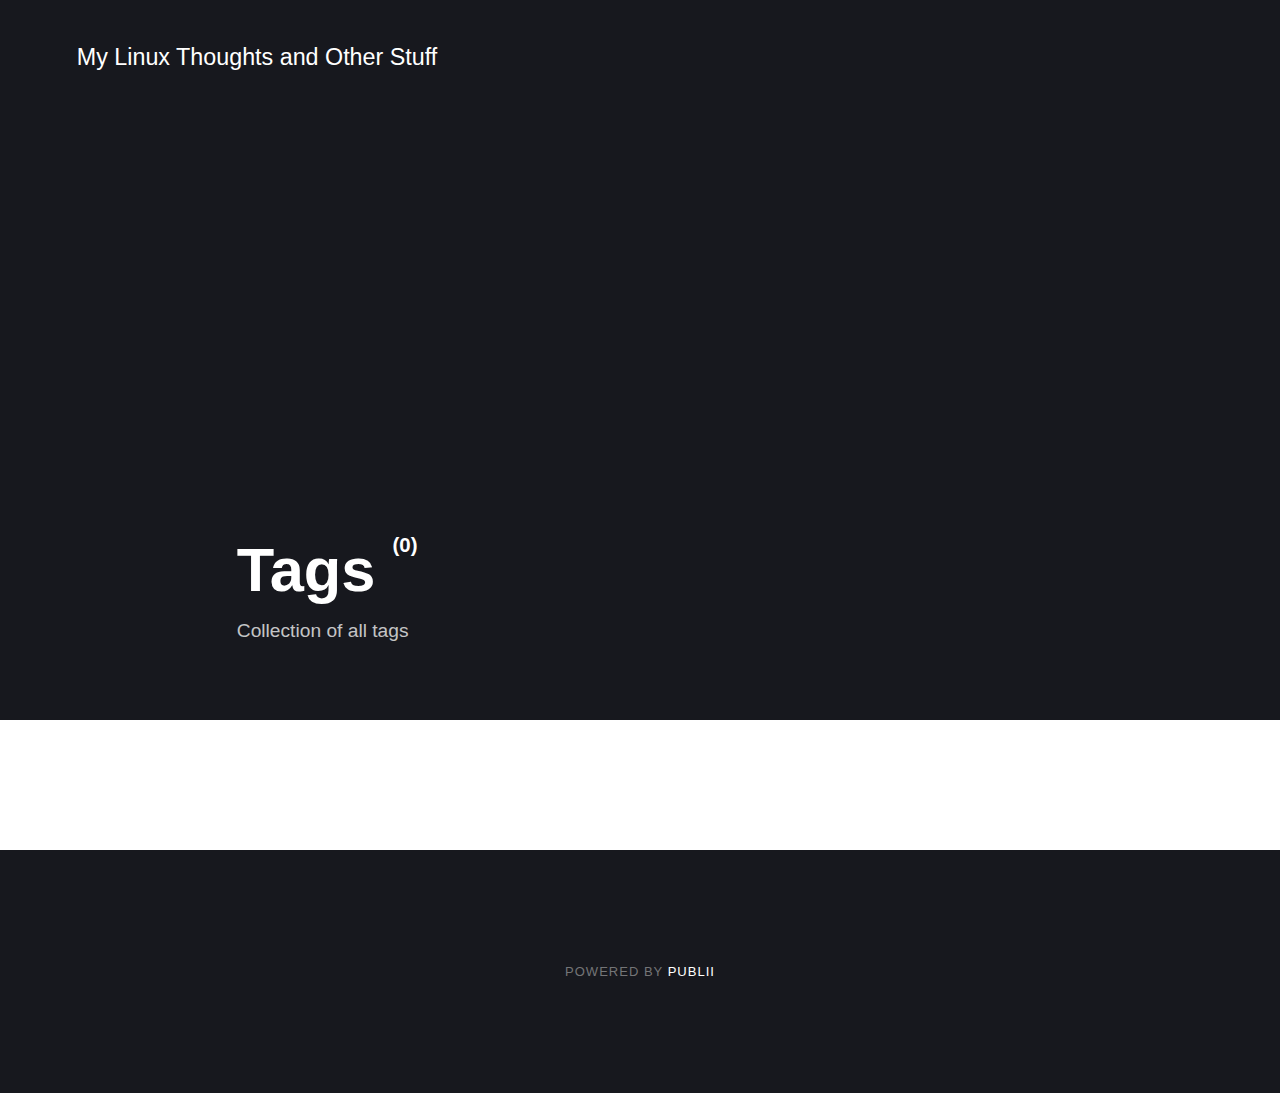
==== tags/index.html @ 91ae82e1 "Updated from Publii" ====
<!DOCTYPE html><html lang="en-us"><head><meta charset="utf-8"><meta http-equiv="X-UA-Compatible" content="IE=edge"><meta name="viewport" content="width=device-width,initial-scale=1"><title>All tags - My Linux Thoughts and Other Stuff</title><meta name="robots" content="noindex, follow"><meta name="generator" content="Publii Open-Source CMS for Static Site"><link rel="alternate" type="application/atom+xml" href="https://moltkex.github.io/publii-blog/feed.xml"><link rel="alternate" type="application/json" href="https://moltkex.github.io/publii-blog/feed.json"><meta property="og:title" content="My Linux Thoughts and Other Stuff"><meta property="og:site_name" content="My Linux Thoughts and Other Stuff"><meta property="og:description" content=""><meta property="og:url" content="https://moltkex.github.io/publii-blog/tags/"><meta property="og:type" content="website"><style>:root{--body-font:-apple-system,BlinkMacSystemFont,"Segoe UI",Roboto,Oxygen,Ubuntu,Cantarell,"Fira Sans","Droid Sans","Helvetica Neue",Arial,sans-serif,"Apple Color Emoji","Segoe UI Emoji","Segoe UI Symbol";--heading-font:-apple-system,BlinkMacSystemFont,"Segoe UI",Roboto,Oxygen,Ubuntu,Cantarell,"Fira Sans","Droid Sans","Helvetica Neue",Arial,sans-serif,"Apple Color Emoji","Segoe UI Emoji","Segoe UI Symbol";--logo-font:-apple-system,BlinkMacSystemFont,"Segoe UI",Roboto,Oxygen,Ubuntu,Cantarell,"Fira Sans","Droid Sans","Helvetica Neue",Arial,sans-serif,"Apple Color Emoji","Segoe UI Emoji","Segoe UI Symbol";--menu-font:-apple-system,BlinkMacSystemFont,"Segoe UI",Roboto,Oxygen,Ubuntu,Cantarell,"Fira Sans","Droid Sans","Helvetica Neue",Arial,sans-serif,"Apple Color Emoji","Segoe UI Emoji","Segoe UI Symbol"}</style><link rel="stylesheet" href="https://moltkex.github.io/publii-blog/assets/css/style.css?v=1d9126d5c592483966037cf187b30969"><script type="application/ld+json">{"@context":"http://schema.org","@type":"Organization","name":"My Linux Thoughts and Other Stuff","url":"https://moltkex.github.io/publii-blog/"}</script></head><body><div class="site-container"><header class="top" id="js-header"><a class="logo" href="https://moltkex.github.io/publii-blog/">My Linux Thoughts and Other Stuff</a></header><main><div class="hero"><header class="hero__content"><div class="wrapper"><h1>Tags <sup>(0)</sup></h1><p>Collection of all tags</p></div></header></div><div class="wrapper"><ul class="feed feed--grid"></ul></div></main><footer class="footer"><div class="footer__copyright">Powered by <a href="https://getpublii.com" target="_blank" rel="nofollow noopener">Publii</a></div><button class="footer__bttop js-footer__bttop" aria-label="Back to top"><svg><title>Back to top</title><use xlink:href="https://moltkex.github.io/publii-blog/assets/svg/svg-map.svg#toparrow"/></svg></button></footer></div><script>window.publiiThemeMenuConfig = {    
        mobileMenuMode: 'sidebar',
        animationSpeed: 300,
        submenuWidth: 'auto',
        doubleClickTime: 500,
        mobileMenuExpandableSubmenus: true, 
        relatedContainerForOverlayMenuSelector: '.top',
   };</script><script defer="defer" src="https://moltkex.github.io/publii-blog/assets/js/scripts.min.js?v=f4c4d35432d0e17d212f2fae4e0f8247"></script><script>var images = document.querySelectorAll('img[loading]');

        for (var i = 0; i < images.length; i++) {
            if (images[i].complete) {
                images[i].classList.add('is-loaded');
            } else {
                images[i].addEventListener('load', function () {
                    this.classList.add('is-loaded');
                }, false);
            }
        }</script></body></html>
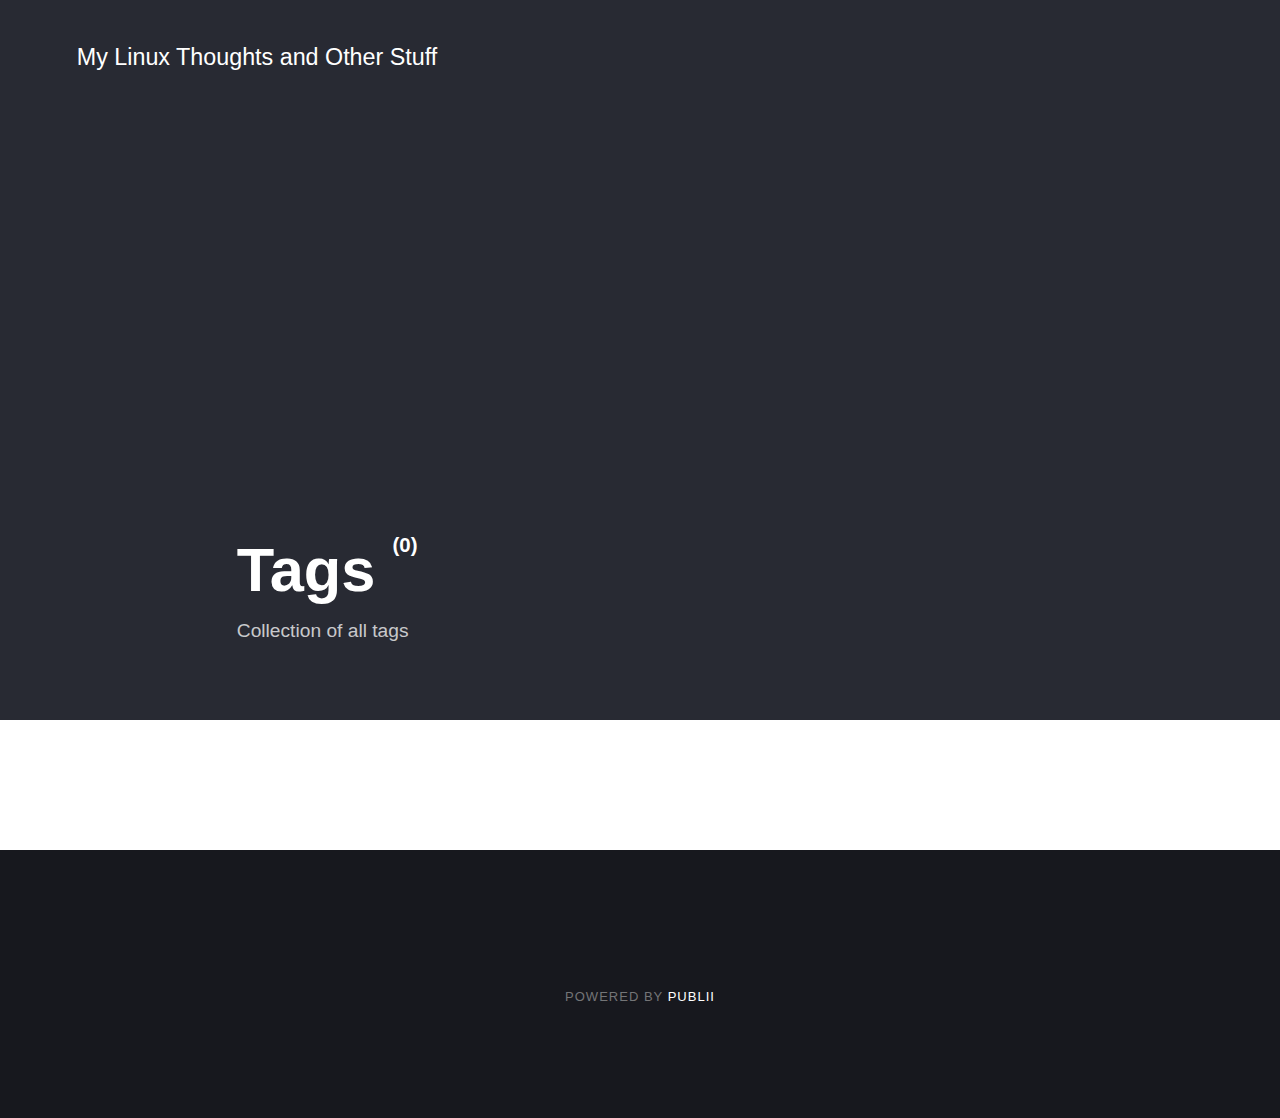
==== commit 1869225e: "Updated from Publii" ====
--- a/tags/index.html
+++ b/tags/index.html
@@ -1,4 +1,4 @@
-<!DOCTYPE html><html lang="en-us"><head><meta charset="utf-8"><meta http-equiv="X-UA-Compatible" content="IE=edge"><meta name="viewport" content="width=device-width,initial-scale=1"><title>All tags - My Linux Thoughts and Other Stuff</title><meta name="robots" content="noindex, follow"><meta name="generator" content="Publii Open-Source CMS for Static Site"><link rel="alternate" type="application/atom+xml" href="https://moltkex.github.io/publii-blog/feed.xml"><link rel="alternate" type="application/json" href="https://moltkex.github.io/publii-blog/feed.json"><meta property="og:title" content="My Linux Thoughts and Other Stuff"><meta property="og:site_name" content="My Linux Thoughts and Other Stuff"><meta property="og:description" content=""><meta property="og:url" content="https://moltkex.github.io/publii-blog/tags/"><meta property="og:type" content="website"><style>:root{--body-font:-apple-system,BlinkMacSystemFont,"Segoe UI",Roboto,Oxygen,Ubuntu,Cantarell,"Fira Sans","Droid Sans","Helvetica Neue",Arial,sans-serif,"Apple Color Emoji","Segoe UI Emoji","Segoe UI Symbol";--heading-font:-apple-system,BlinkMacSystemFont,"Segoe UI",Roboto,Oxygen,Ubuntu,Cantarell,"Fira Sans","Droid Sans","Helvetica Neue",Arial,sans-serif,"Apple Color Emoji","Segoe UI Emoji","Segoe UI Symbol";--logo-font:-apple-system,BlinkMacSystemFont,"Segoe UI",Roboto,Oxygen,Ubuntu,Cantarell,"Fira Sans","Droid Sans","Helvetica Neue",Arial,sans-serif,"Apple Color Emoji","Segoe UI Emoji","Segoe UI Symbol";--menu-font:-apple-system,BlinkMacSystemFont,"Segoe UI",Roboto,Oxygen,Ubuntu,Cantarell,"Fira Sans","Droid Sans","Helvetica Neue",Arial,sans-serif,"Apple Color Emoji","Segoe UI Emoji","Segoe UI Symbol"}</style><link rel="stylesheet" href="https://moltkex.github.io/publii-blog/assets/css/style.css?v=1d9126d5c592483966037cf187b30969"><script type="application/ld+json">{"@context":"http://schema.org","@type":"Organization","name":"My Linux Thoughts and Other Stuff","url":"https://moltkex.github.io/publii-blog/"}</script></head><body><div class="site-container"><header class="top" id="js-header"><a class="logo" href="https://moltkex.github.io/publii-blog/">My Linux Thoughts and Other Stuff</a></header><main><div class="hero"><header class="hero__content"><div class="wrapper"><h1>Tags <sup>(0)</sup></h1><p>Collection of all tags</p></div></header></div><div class="wrapper"><ul class="feed feed--grid"></ul></div></main><footer class="footer"><div class="footer__copyright">Powered by <a href="https://getpublii.com" target="_blank" rel="nofollow noopener">Publii</a></div><button class="footer__bttop js-footer__bttop" aria-label="Back to top"><svg><title>Back to top</title><use xlink:href="https://moltkex.github.io/publii-blog/assets/svg/svg-map.svg#toparrow"/></svg></button></footer></div><script>window.publiiThemeMenuConfig = {    
+<!DOCTYPE html><html lang="en-us"><head><meta charset="utf-8"><meta http-equiv="X-UA-Compatible" content="IE=edge"><meta name="viewport" content="width=device-width,initial-scale=1"><title>All tags - My Linux Thoughts and Other Stuff</title><meta name="robots" content="noindex, follow"><meta name="generator" content="Publii Open-Source CMS for Static Site"><link rel="alternate" type="application/atom+xml" href="https://moltkex.github.io/publii-blog/feed.xml"><link rel="alternate" type="application/json" href="https://moltkex.github.io/publii-blog/feed.json"><meta property="og:title" content="My Linux Thoughts and Other Stuff"><meta property="og:site_name" content="My Linux Thoughts and Other Stuff"><meta property="og:description" content=""><meta property="og:url" content="https://moltkex.github.io/publii-blog/tags/"><meta property="og:type" content="website"><style>:root{--body-font:-apple-system,BlinkMacSystemFont,"Segoe UI",Roboto,Oxygen,Ubuntu,Cantarell,"Fira Sans","Droid Sans","Helvetica Neue",Arial,sans-serif,"Apple Color Emoji","Segoe UI Emoji","Segoe UI Symbol";--heading-font:-apple-system,BlinkMacSystemFont,"Segoe UI",Roboto,Oxygen,Ubuntu,Cantarell,"Fira Sans","Droid Sans","Helvetica Neue",Arial,sans-serif,"Apple Color Emoji","Segoe UI Emoji","Segoe UI Symbol";--logo-font:-apple-system,BlinkMacSystemFont,"Segoe UI",Roboto,Oxygen,Ubuntu,Cantarell,"Fira Sans","Droid Sans","Helvetica Neue",Arial,sans-serif,"Apple Color Emoji","Segoe UI Emoji","Segoe UI Symbol";--menu-font:-apple-system,BlinkMacSystemFont,"Segoe UI",Roboto,Oxygen,Ubuntu,Cantarell,"Fira Sans","Droid Sans","Helvetica Neue",Arial,sans-serif,"Apple Color Emoji","Segoe UI Emoji","Segoe UI Symbol"}</style><link rel="stylesheet" href="https://moltkex.github.io/publii-blog/assets/css/style.css?v=c3adc3735c3ac1cdfa599772c77c60c5"><script type="application/ld+json">{"@context":"http://schema.org","@type":"Organization","name":"My Linux Thoughts and Other Stuff","url":"https://moltkex.github.io/publii-blog/"}</script></head><body><div class="site-container"><header class="top" id="js-header"><a class="logo" href="https://moltkex.github.io/publii-blog/">My Linux Thoughts and Other Stuff</a></header><main><div class="hero"><header class="hero__content"><div class="wrapper"><h1>Tags <sup>(0)</sup></h1><p>Collection of all tags</p></div></header></div><div class="wrapper"><ul class="feed feed--grid"></ul></div></main><footer class="footer"><div class="footer__copyright"><p>Powered by <a href="https://getpublii.com" target="_blank" rel="nofollow noopener">Publii</a></p></div><button class="footer__bttop js-footer__bttop" aria-label="Back to top"><svg><title>Back to top</title><use xlink:href="https://moltkex.github.io/publii-blog/assets/svg/svg-map.svg#toparrow"/></svg></button></footer></div><script>window.publiiThemeMenuConfig = {    
         mobileMenuMode: 'sidebar',
         animationSpeed: 300,
         submenuWidth: 'auto',
